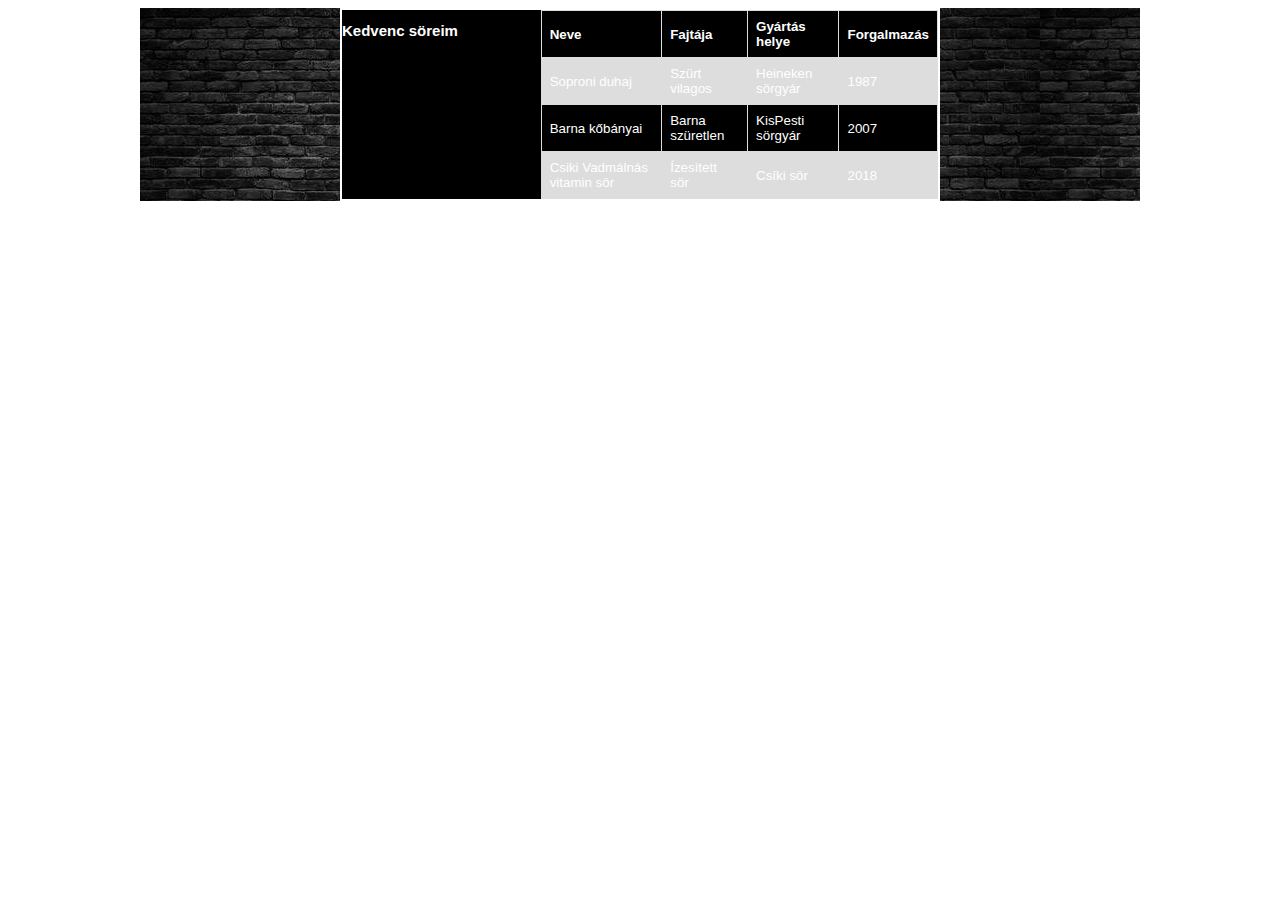
==== tablazat.html @ 3d03feab "javítva" ====
<!DOCTYPE html>
<html lang="hu">
<head>
    <meta charset="UTF-8">
    <meta http-equiv="X-UA-Compatible" content="IE=edge">
    <meta name="viewport" content="width=device-width, initial-scale=1.0">
    <meta name="SzollosiBalint" content="sor">
    <link rel="stylesheet" href="style.css">
    <title>SzB</title>
</head>
<body>
    <main> 
        <article id="hi">
            <h2>Kedvenc söreim</h2>
            <table>
                <tr>
                    <th>Neve</th>
                    <th>Fajtája</th>
                    <th>Gyártás helye</th>
                    <th>Forgalmazás</th>
                </tr>
                <tr>
                    <td>Soproni duhaj</td>
                    <td>Szürt vilagos</td>
                    <td>Heineken sörgyár</td>
                    <td>1987</td>
                </tr>
                <tr>
                    <td>Barna kőbányai</td>
                    <td>Barna szüretlen</td>
                    <td>KisPesti sörgyár</td>
                    <td>2007</td>
                </tr>
                <tr>
                    <td>Csiki Vadmálnás vitamin sör</td>
                    <td>Ízesített sör</td>
                    <td>Csíki sör</td>
                    <td>2018</td>
                </tr>




            </table>
        </article>
    </main>
</body>
</html>
---- style.css ----
main{
    background-image: url(kepek/teglafal.jpg);
    color: white;
    box-sizing: border-box;
    font-family: Arial,Verdana,sans-serif;
    font-size: 10pt;
    
    margin: auto;
    max-width: 1000px;
}
header{
    color: white;
    height: 300px;
    margin-left: 200px;
    margin-right: 200px;
    border: solid white 2px;
    background-image: url(kepek/beer-new_401732638.jpg);
    background-size: cover;
    padding: 10px;
    font-family: Garamond;
    font-style: bold;
}
article{
    display: grid;
    grid-template-columns: 1fr 2fr ;
    background-color: black;
    border: solid white 2px;
    margin-left: 200px;
    margin-right: 200px;
    
}
.felsorolas{
    font-size: 10px;
}

.kep{
    width: 270px;
    border: 2px solid gray
    
}
h2{
    font-size: 15px;
}
.sori{
    padding: 5px;
}
.taralom{
    display: grid;
    grid-template-columns: 2fr 1fr ;
}
nav{
    border: solid white 2px;
    background-color: rgb(65, 63, 63);
    
}
footer{
    background-color: rgb(75, 72, 72);
    text-align: center;
}
nav a{
    text-decoration: none;
    
    
}

.ull {
    list-style-type: none;
    margin: 0;
    padding: 0;

    
    
  }
  .li{
    border: solid white 1px;
    margin: 5px;
    color: red;
    border-radius: 5px;
    padding: 3px;
  }
a{
    color: red;
}
li a:hover {
    background-color: rgb(156, 151, 151);
    color: white;
  }
table{
    border-collapse: collapse;
    width: 100%;
   }
   td, th {
    border: 1px solid #dddddd;
    text-align: left;
    padding: 8px;
  }
  tr:nth-child(even) {
    background-color: #dddddd;
    
  }
  .art{
    background-color: black;
  }
  @media only screen and (max-width: 700px) {
    article{
        display: grid;
        grid-template-columns: 1fr;
        
        
    }
    .taralom{
        display: grid;
        grid-template-columns: 1fr;
    }
  }
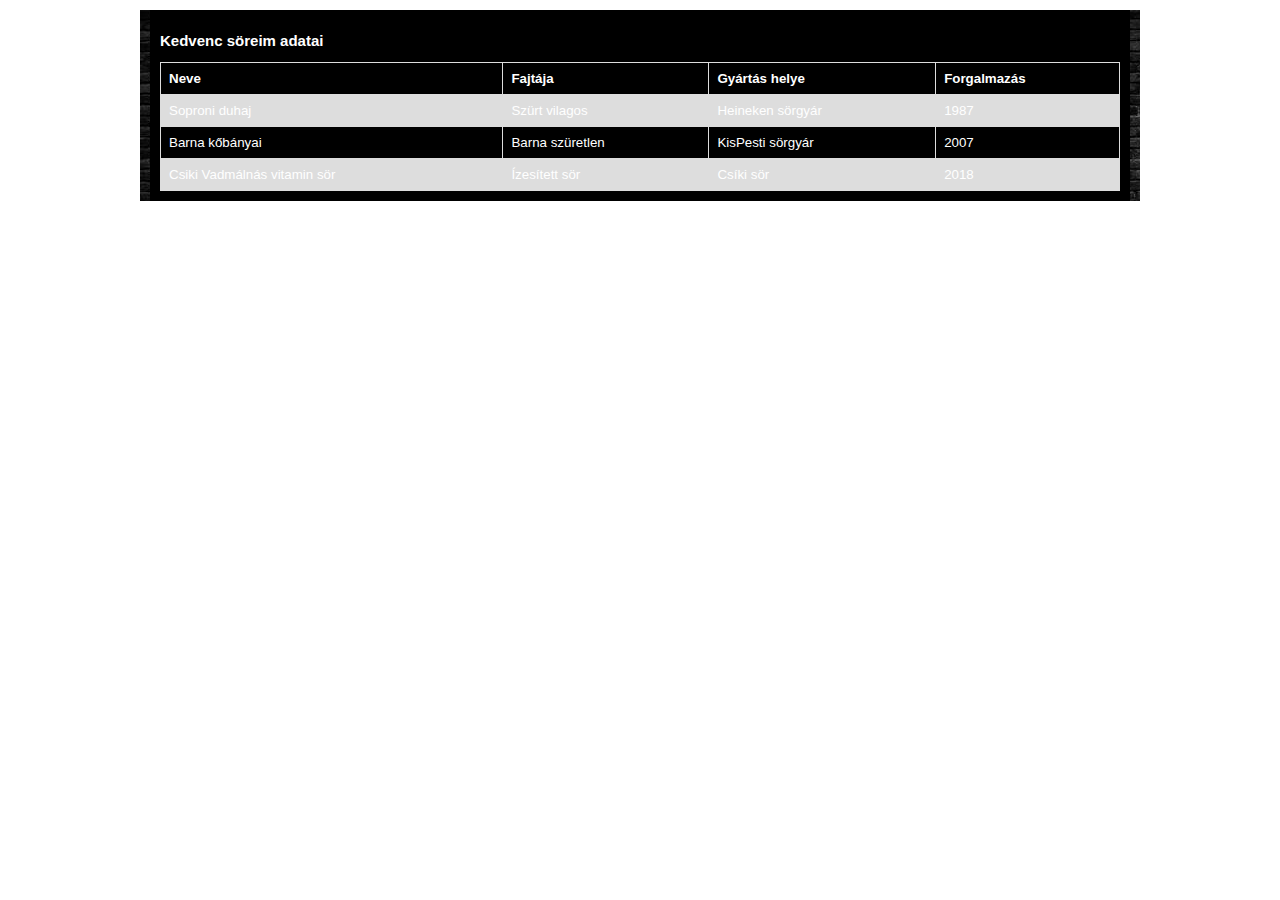
==== commit 8aa541b6: "tablazat javitasa" ====
--- a/tablazat.html
+++ b/tablazat.html
@@ -10,8 +10,8 @@
 </head>
 <body>
     <main> 
-        <article id="hi">
-            <h2>Kedvenc söreim</h2>
+        <section>
+            <h2>Kedvenc söreim adatai</h2>
             <table>
                 <tr>
                     <th>Neve</th>
@@ -42,7 +42,8 @@
 
 
             </table>
-        </article>
+        </section>
+        
     </main>
 </body>
 </html>--- a/style.css
+++ b/style.css
@@ -4,7 +4,6 @@
     box-sizing: border-box;
     font-family: Arial,Verdana,sans-serif;
     font-size: 10pt;
-    
     margin: auto;
     max-width: 1000px;
 }
@@ -18,7 +17,7 @@
     background-size: cover;
     padding: 10px;
     font-family: Garamond;
-    font-style: bold;
+    font-weight: bold;
 }
 article{
     display: grid;
@@ -29,6 +28,12 @@
     margin-right: 200px;
     
 }
+section{
+    background-color: black;
+    margin: 10px;
+    padding: 10px;
+}
+
 .felsorolas{
     font-size: 10px;
 }
